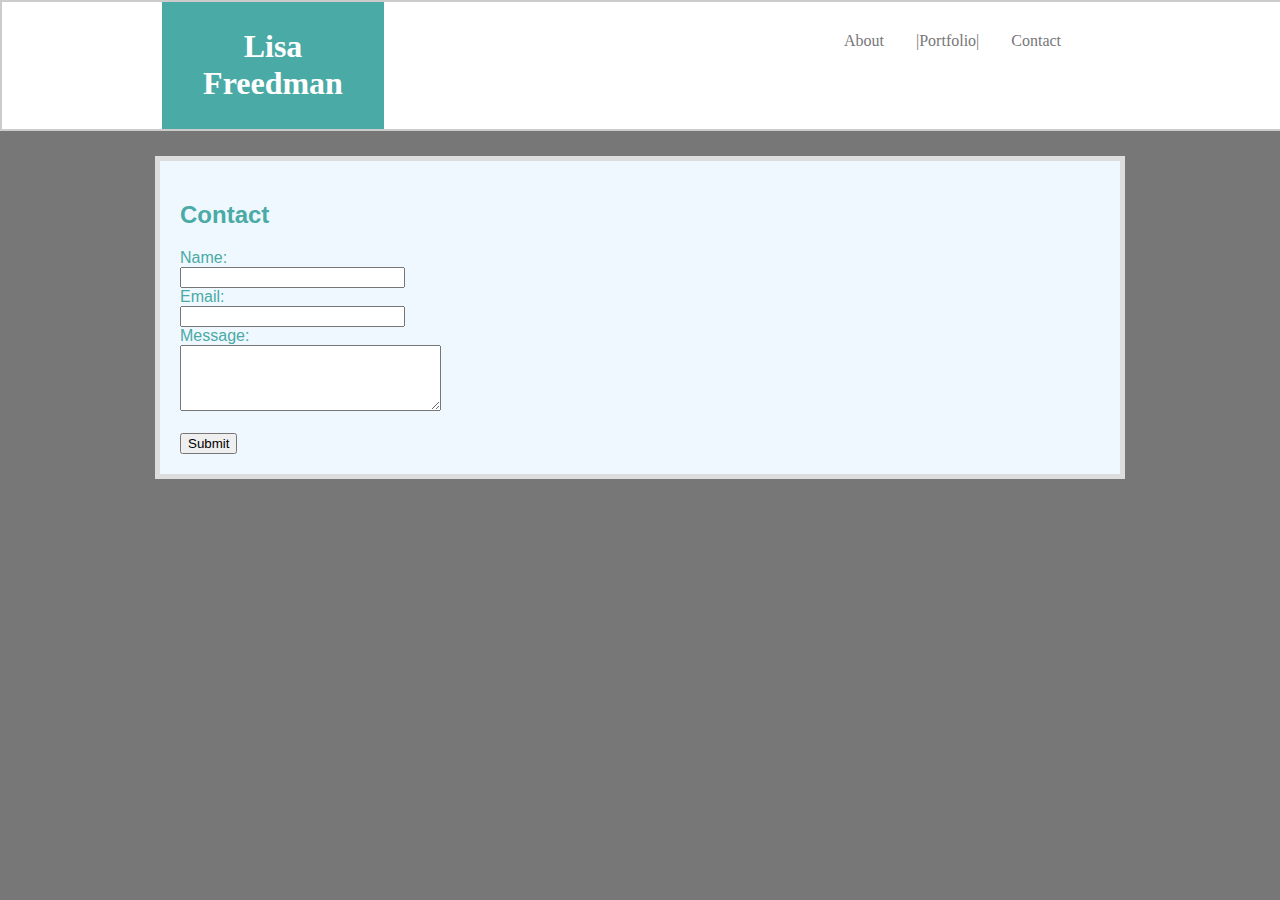
==== contact.html @ 0bcf1f66 "contact file change" ====
<!DOCTYPE html>
<html lang="en">

<head>
  <meta charset="UTF-8">
  <meta name="viewport" content="width=device-width, initial-scale=1.0">
  <meta http-equiv="X-UA-Compatible" content="ie=edge">
  <title>Portfolio</title>
  <!-- <link rel="stylesheet" href="assets/css/reset.css"> -->
  <link rel="stylesheet" href="assets/css/style.css">
</head>

<body>
  <div class="container">
    <div class="head">
      <ul class="heading">
        <li class="logo">
          <h1>Lisa Freedman</h1>
        </li>
        <li class="move-right">
          <a href="#about">About</a>
        </li>
        <li>
          <a href="#">|Portfolio|</a>
        </li>
        <li>
          <a href="#">Contact</a>
        </li>
      </ul>
    </div>
    <!--  -->
    <div class="content">
      <div class="about" id="about">
        <h2>Contact</h2>
        <html>
    <head>
        <meta charset="utf-8">
        <meta name="viewport" content="width=device-width, initial-scale=1.0">
        <title>Contact</title>
        <link rel="stylesheet" href="https://codepen.io/gymratpacks/pen/VKzBEp#0">
        <link href='https://fonts.googleapis.com/css?family=Nunito:400,300' rel='stylesheet' type='text/css'>
        <link rel="stylesheet" href="css/main.css">
    </head>
    <body>
      <div class="row">
    <div class="col-md-12">
     <form action="send-email.php" method="post">
       Name:
       <br>
       <input type="text" name="surname"
       size="25" maxlength="40"
       <br>
       <br>
       Email:
       <br>
       <input type="text" name="surname"
       size="25" maxlength="40"
       <br>
       <br>
       Message:
       <br>
       <textarea name="message" rows="4" cols="30"></textarea>
       <br>
       <br>
       <input type="submit" value="Submit"
     </form>
       
        
        
        </div>
      </div>
      
    </body>
</html>
---- assets/css/style.css ----
body {
    margin: 0 auto;
    background-color: #777777;
    font-family: Arial, "Helvetica Neue", Helvetica, sans-serif;
    width: 100vw;
    height: 100vh;
    background-image: url("../images/dust_scratches.png");
  }
  
  /* Master container */
  
  /* .container {
    margin: 0 auto;
    width: 100vw;
    height: 100vh;
    background-image: url("../images/dust_scratches.png");
  } */
  
  /* Header */
  
  .head {
    background-color: #ffffff;
    width: 100vw;
    font-family: "Georgia", Times, "Times New Roman", serif;
    border: 2px solid #cccccc;
  }
  
  .heading {
    width: 960px;
    margin: 0 auto;
    /* border: 5px solid red; */
  }
  
  .logo {
    width: 20%;
    background-color: #4aaaa5;
    color: white;
    padding: 5px 15px;
    text-align: center;
    float: left;
  }
  
  .about {
    clear: both;
    padding: 20px;
  }
  
  /*  */
  
  ul {
    list-style-type: none;
    margin: 0;
    padding: 0;
    overflow: hidden;
    background-color: #ffffff;
  }
  
  li {
    float: left;
    /* padding: auto; */
    text-align: center;
    padding: 30px 16px;
  }
  
  li a {
    clear: both;
    display: block;
    color: #777777;
    text-align: center;
    /* padding: 30px 16px; */
    text-decoration: none;
  }
  
  .move-right {
    padding-left: 460px;
  }
  
  /* Change the link color to #111 (black) on hover */
  
  li a:hover {
    background-color: #111;
  }
  
  /*  */
  
  .content {
    width: 960px;
    border: 5px solid #dddddd;
    margin: 2% auto;
    background-color: aliceblue;
  }
  
  #about {
    color: #4aaaa5;
  }
  
  hr {
    width: 100%;
    color: #cccccc;
    margin: 20px auto;
    position: relative;
  }
  
  .photo {
    float: left;
    width: 15%;
    padding-right: 20px;
  }
  
  .bio {
    /* clear: both; */
    /* width: 75%; */
    /* padding-left: 25%; */
  }
  
  .p1 {
    /* float: left; */
    widows: 60%;
  }
  /*  */
  .foot {
    background-color: #666666;
    position: relative;
    bottom: 0;
    padding: 15px;
    text-align: center;
  }
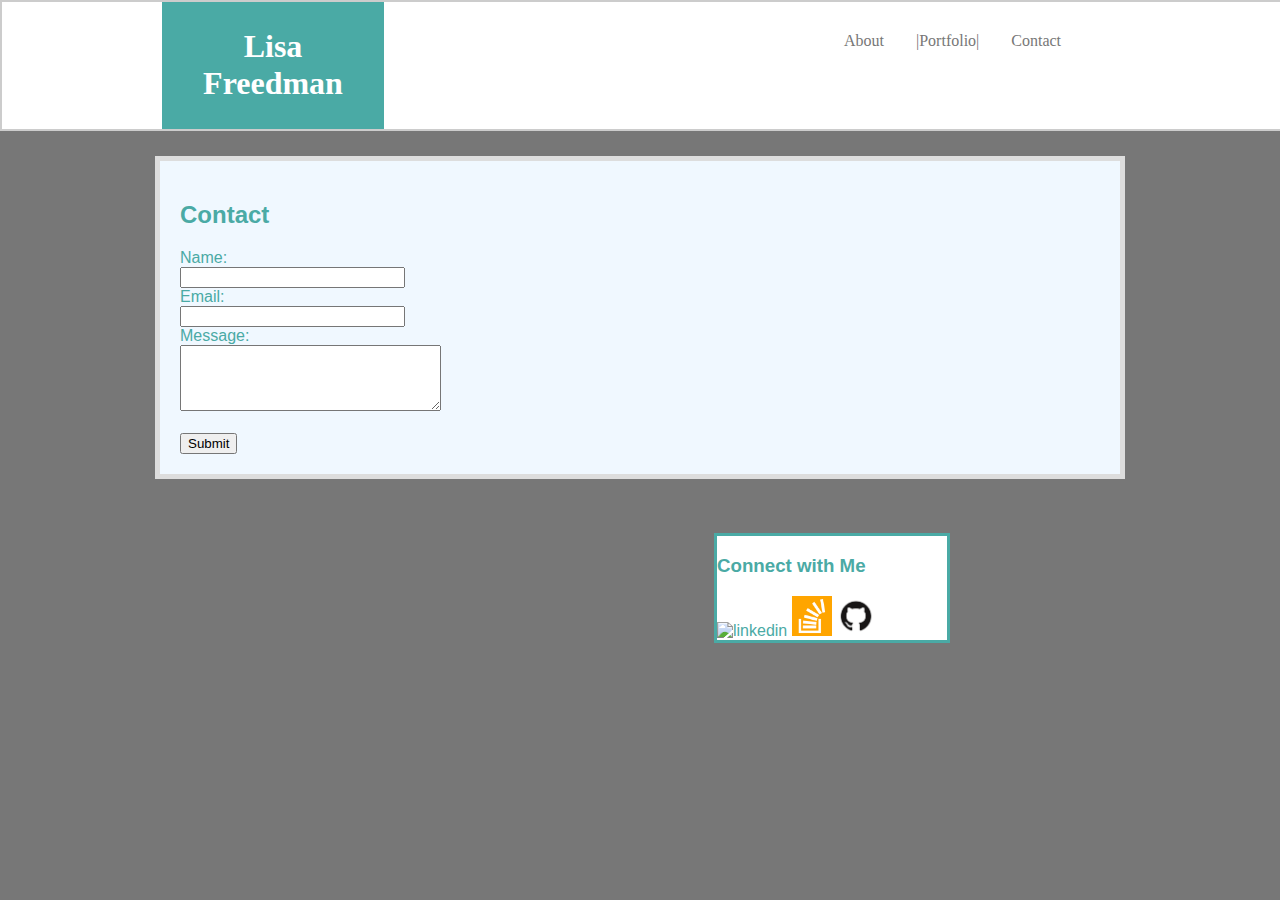
==== commit 0863097d: "almost" ====
--- a/contact.html
+++ b/contact.html
@@ -1,3 +1,4 @@
+
 <!DOCTYPE html>
 <html lang="en">
 
@@ -18,13 +19,13 @@
           <h1>Lisa Freedman</h1>
         </li>
         <li class="move-right">
-          <a href="#about">About</a>
+          <a href="index.html">About</a>
         </li>
         <li>
-          <a href="#">|Portfolio|</a>
+          <a href="portfolio.html">|Portfolio|</a>
         </li>
         <li>
-          <a href="#">Contact</a>
+          <a href="contact.html">Contact</a>
         </li>
       </ul>
     </div>
@@ -64,7 +65,20 @@
        <br>
        <input type="submit" value="Submit"
      </form>
-       
+     <div class="sidebar">
+
+      <h3>Connect with Me</h3>
+  
+        <ul>
+            <img  src= "assets/images/Linkedin.png" alt="linkedin" width="40px" height="40px">
+          
+            <img  src= "assets/images/stack.png" alt="stack" width="40px" height="40px">
+            <img  src= "assets/images/git.png" alt="git" width="40px" height="40px">
+          
+        </ul>
+  
+      </div>
+  
         
         
         </div>
--- a/assets/css/style.css
+++ b/assets/css/style.css
@@ -1,128 +1,154 @@
 body {
-    margin: 0 auto;
-    background-color: #777777;
-    font-family: Arial, "Helvetica Neue", Helvetica, sans-serif;
-    width: 100vw;
-    height: 100vh;
-    background-image: url("../images/dust_scratches.png");
-  }
-  
-  /* Master container */
-  
-  /* .container {
-    margin: 0 auto;
-    width: 100vw;
-    height: 100vh;
-    background-image: url("../images/dust_scratches.png");
-  } */
-  
-  /* Header */
-  
-  .head {
-    background-color: #ffffff;
-    width: 100vw;
-    font-family: "Georgia", Times, "Times New Roman", serif;
-    border: 2px solid #cccccc;
-  }
-  
-  .heading {
-    width: 960px;
-    margin: 0 auto;
-    /* border: 5px solid red; */
-  }
-  
-  .logo {
-    width: 20%;
-    background-color: #4aaaa5;
-    color: white;
-    padding: 5px 15px;
-    text-align: center;
-    float: left;
-  }
-  
-  .about {
-    clear: both;
-    padding: 20px;
-  }
-  
-  /*  */
-  
-  ul {
-    list-style-type: none;
-    margin: 0;
-    padding: 0;
-    overflow: hidden;
-    background-color: #ffffff;
-  }
-  
-  li {
-    float: left;
-    /* padding: auto; */
-    text-align: center;
-    padding: 30px 16px;
-  }
-  
-  li a {
-    clear: both;
-    display: block;
-    color: #777777;
-    text-align: center;
-    /* padding: 30px 16px; */
+  margin: 0 auto;
+  background-color: #777777;
+  font-family: Arial, "Helvetica Neue", Helvetica, sans-serif;
+  width: 100vw;
+  height: 100vh;
+  background-image: url("../images/dust_scratches.png");
+}
+
+/* Master container */
+
+/* .container {
+  margin: 0 auto;
+  width: 100vw;
+  height: 100vh;
+  background-image: url("../images/dust_scratches.png");
+} */
+
+/* Header */
+
+.head {
+  background-color: #ffffff;
+  width: 100vw;
+  font-family: "Georgia", Times, "Times New Roman", serif;
+  border: 2px solid #cccccc;
+}
+
+.heading {
+  width: 960px;
+  margin: 0 auto;
+  /* border: 5px solid red; */
+}
+
+.logo {
+  width: 20%;
+  background-color: #4aaaa5;
+  color: white;
+  padding: 5px 15px;
+  text-align: center;
+  float: left;
+}
+
+.about {
+  clear: both;
+  padding: 20px;
+}
+
+
+ul {
+  list-style-type: none;
+  margin: 0;
+  padding: 0;
+  overflow: hidden;
+  background-color: #ffffff;
+}
+
+li {
+  float: left;
+   text-align: center;
+  padding: 30px 16px;
+}
+
+li a {
+  clear: both;
+  display: block;
+  color: #777777;
+  text-align: center;
     text-decoration: none;
-  }
-  
-  .move-right {
-    padding-left: 460px;
-  }
-  
-  /* Change the link color to #111 (black) on hover */
-  
-  li a:hover {
-    background-color: #111;
-  }
-  
-  /*  */
-  
-  .content {
-    width: 960px;
-    border: 5px solid #dddddd;
-    margin: 2% auto;
-    background-color: aliceblue;
-  }
-  
-  #about {
-    color: #4aaaa5;
-  }
-  
-  hr {
-    width: 100%;
-    color: #cccccc;
-    margin: 20px auto;
-    position: relative;
-  }
-  
-  .photo {
-    float: left;
-    width: 15%;
-    padding-right: 20px;
-  }
-  
-  .bio {
-    /* clear: both; */
-    /* width: 75%; */
-    /* padding-left: 25%; */
-  }
-  
-  .p1 {
-    /* float: left; */
-    widows: 60%;
-  }
-  /*  */
-  .foot {
-    background-color: #666666;
-    position: relative;
-    bottom: 0;
-    padding: 15px;
-    text-align: center;
-  }
-  +}
+
+.move-right {
+  padding-left: 460px;
+}
+
+.content {
+  width: 960px;
+  border: 5px solid #dddddd;
+  margin: 2% auto;
+  background-color: aliceblue;
+}
+
+#about {
+  color: #4aaaa5;
+}
+
+hr {
+  width: 100%;
+  color: #cccccc;
+  margin: 20px auto;
+  position: relative;
+}
+
+.photo {
+  float: left;
+  width: 15%;
+  padding-right: 20px;
+}
+
+.bio {
+  /* clear: both; */
+  /* width: 75%; */
+  /* padding-left: 25%; */
+}
+
+.p1 {
+  /* float: left; */
+  widows: 60%;
+}
+/*  */
+.foot {
+  background-color: #666666;
+  position: relative;
+  bottom: 0;
+  padding: 15px;
+  text-align: center;
+}
+.imgBox {
+  display: inline-block;
+  padding: 10px;
+  margin: 10px;
+}
+
+.portImg1 {
+  float: left;
+  /* padding: 20px; */
+}
+.portext {
+  width: 200px;
+  background-color: teal;
+  color: white;
+  padding: 12px 0;
+  text-align: center;
+  margin: 0;
+}
+.portext1 {
+  position: relative;
+  left: -200px;
+  top: 140px;
+  float: left;
+}
+.sidebar{
+  float: right;
+  border: solid;
+  width: 25%;
+  background-color: white;
+  margin: 100px 150px 100px 80px;
+}
+
+.portext2 {
+  position: relative;
+  left: -200px;
+  top: 140px;
+  float: left;
+}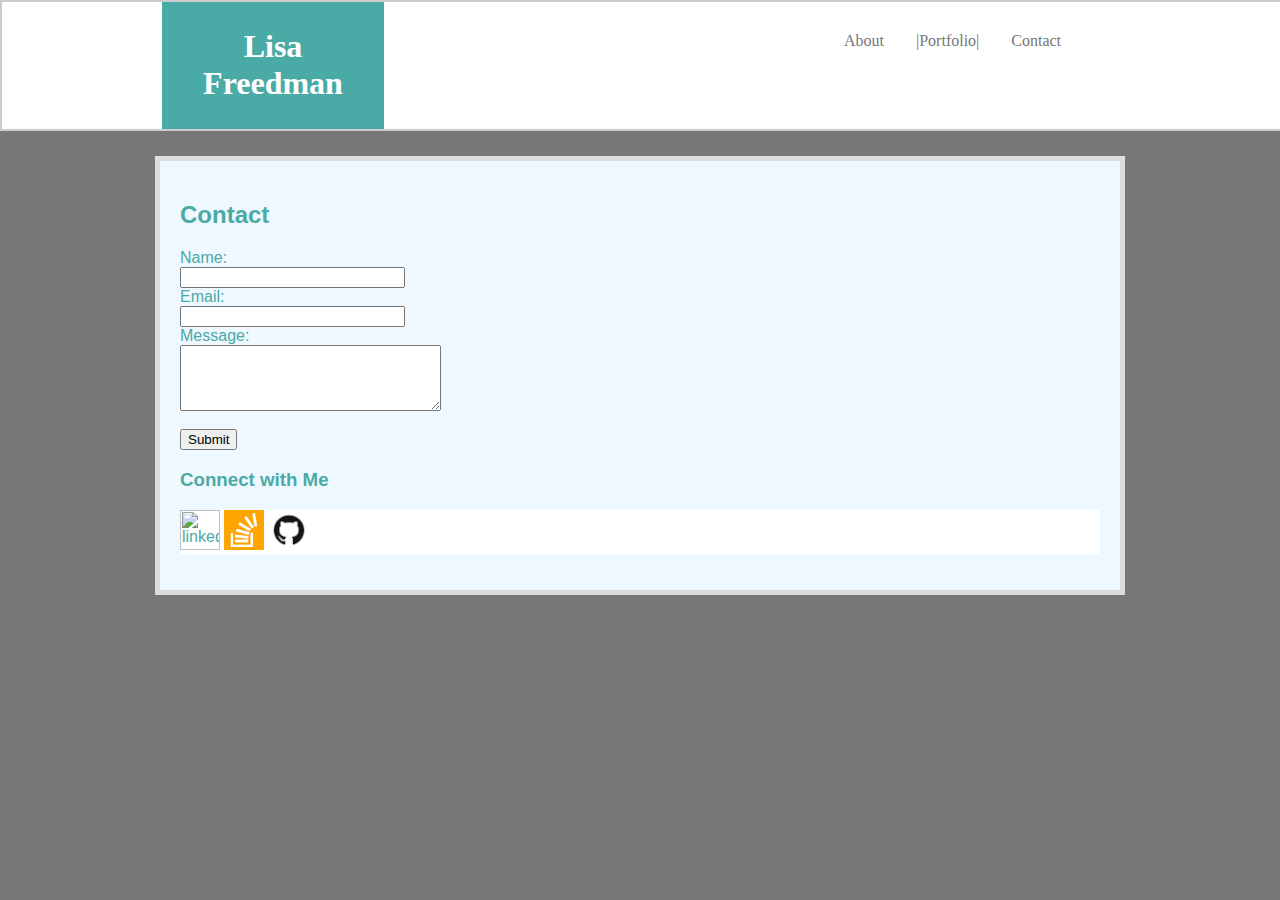
==== commit d4b550f2: "frustrated" ====
--- a/contact.html
+++ b/contact.html
@@ -1,5 +1,3 @@
-
-<!DOCTYPE html>
 <html lang="en">
 
 <head>
@@ -63,7 +61,7 @@
        <textarea name="message" rows="4" cols="30"></textarea>
        <br>
        <br>
-       <input type="submit" value="Submit"
+       <input class=button type="submit" value="Submit";
      </form>
      <div class="sidebar">
 
--- a/assets/css/style.css
+++ b/assets/css/style.css
@@ -5,19 +5,8 @@
   width: 100vw;
   height: 100vh;
   background-image: url("../images/dust_scratches.png");
+  position: relative;
 }
-
-/* Master container */
-
-/* .container {
-  margin: 0 auto;
-  width: 100vw;
-  height: 100vh;
-  background-image: url("../images/dust_scratches.png");
-} */
-
-/* Header */
-
 .head {
   background-color: #ffffff;
   width: 100vw;
@@ -96,17 +85,6 @@
   padding-right: 20px;
 }
 
-.bio {
-  /* clear: both; */
-  /* width: 75%; */
-  /* padding-left: 25%; */
-}
-
-.p1 {
-  /* float: left; */
-  widows: 60%;
-}
-/*  */
 .foot {
   background-color: #666666;
   position: relative;
@@ -122,10 +100,17 @@
 
 .portImg1 {
   float: left;
-  /* padding: 20px; */
+
+}
+.portImg2 {
+  float: left;
+}
+.portImg3 {
+  float: left;
+ */
 }
 .portext {
-  width: 200px;
+  width: 300px;
   background-color: teal;
   color: white;
   padding: 12px 0;
@@ -133,12 +118,13 @@
   margin: 0;
 }
 .portext1 {
-  position: relative;
-  left: -200px;
-  top: 140px;
-  float: left;
+  portext1 {
+    position: relative;
+    left: -222;
+    top: 185;
+    float: left;
 }
-.sidebar{
+.connect {
   float: right;
   border: solid;
   width: 25%;
@@ -147,8 +133,19 @@
 }
 
 .portext2 {
+  .portImg2 {
+    position: relative;
+    left: 200;
+    top: -212;
+    float: left;
+}
+.sidebar{
+  float: right;
+  border: solid;
+  width: 25%;
+  background-color: white;
+  margin: 100px 150px 100px 80px;
   position: relative;
-  left: -200px;
-  top: 140px;
-  float: left;
+right: -148px;
+top: -379px;
 }